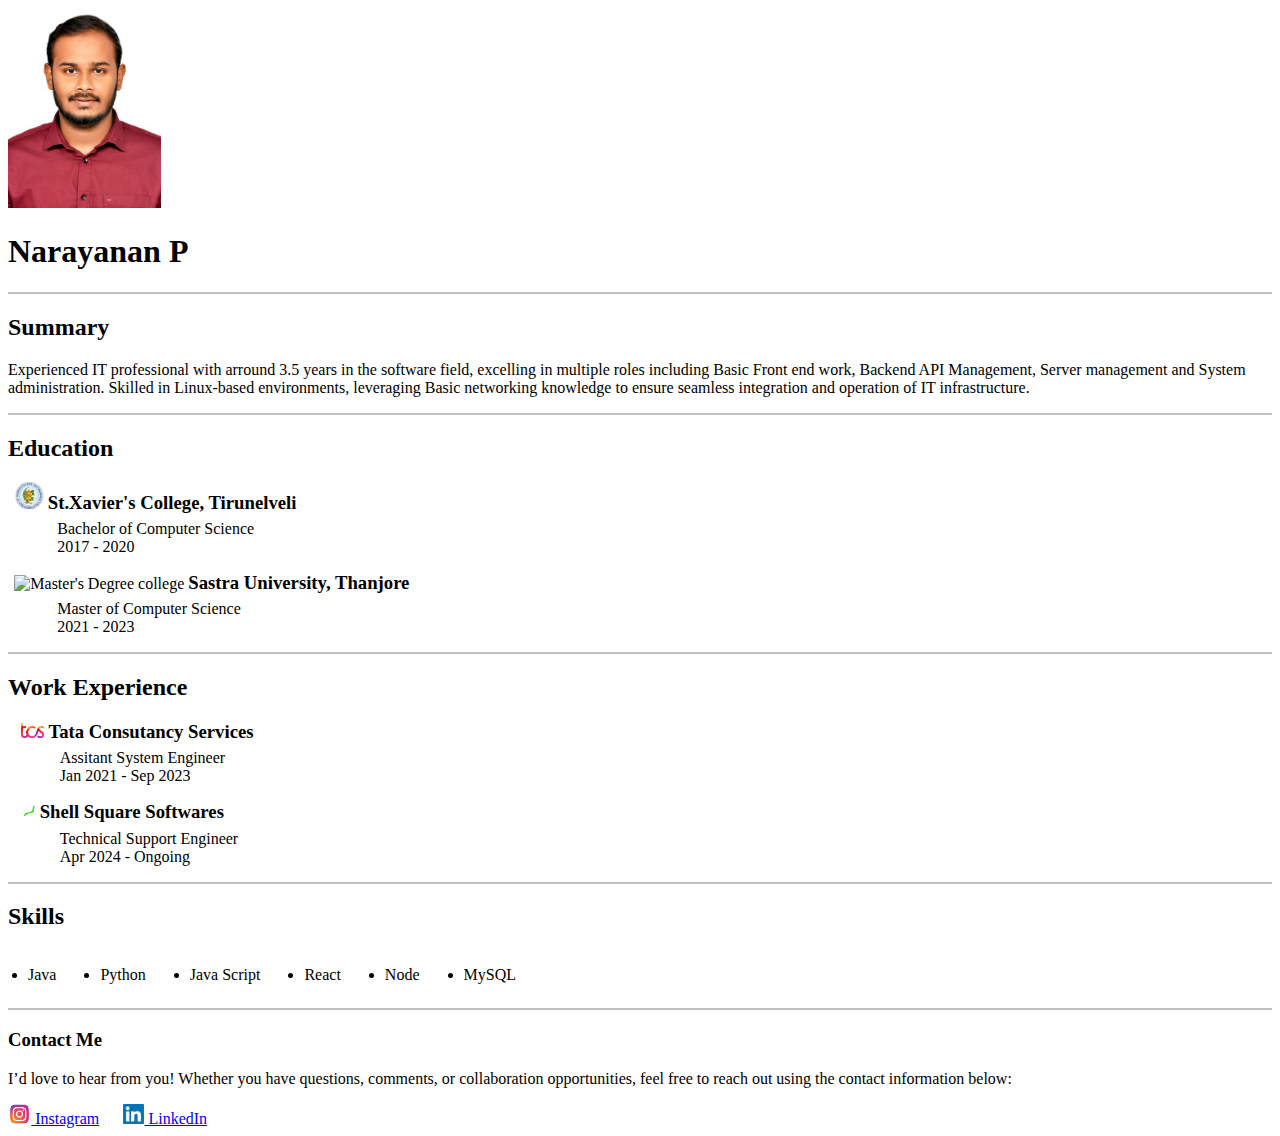
==== Resume/index.html @ cb338a7f "Adding My Resume V1.0" ====
<!DOCTYPE html>
<html lang="en">
<head>
    <meta charset="UTF-8">
    <title>Narayanan's Resume</title>
    <style>
        ul{
            display: inline-block;
            margin-right: 10px;
            list-style-type: circle;
            padding-left: 20px;
        }
        li{
            display: list-item;
            list-style-type: disc;
            margin-right: 10px; 
        }
        a{
            margin-right: 20px;
        }
    
    </style>
</head>
<body>
    <img src="./assets/images/narayanan.jpg" 
         alt="Naryanan's Image"
         height="200"
    />
    <h1>Narayanan P</h1>
    
    <hr color="silver">

    <h2>Summary</h2>
    <p>Experienced IT professional with arround 3.5 years in the software field, 
        excelling in multiple roles including Basic Front end work, Backend API Management, Server management and System administration.
        Skilled in Linux-based environments, leveraging Basic networking knowledge to ensure seamless integration and operation of IT infrastructure.
    </p>
    <hr color="silver">

    <h2>Education</h2>

    <img style="margin-left: .5%;" src="./assets/images/college.png" alt="Bachelor's Degree college" height="27">
    <h3 style="display: inline;">St.Xavier's College, Tirunelveli</h3>
    <p style="margin-left: 3.9%; margin-top: 0.5%;">
        Bachelor of Computer Science
        <br>
        2017 - 2020
    </p>

    <img style="margin-left: .5%;" src="./assets/images/college2.png" alt="Master's Degree college" height="21">
    <h3 style="display: inline;">Sastra University, Thanjore</h3>
    <p style="margin-left: 3.9%; margin-top: 0.5%;">
        Master of Computer Science
        <br>
        2021 - 2023
    </p>
    <hr color="silver">

    <h2>Work Experience</h2>

    <img style="margin-left: 1%;" src="./assets/images/TCS.jfif" alt="Tata Consutancy Services" height="15">
    <h3 style="display: inline;">Tata Consutancy Services</h3>
    <p style="margin-left: 4.1%; margin-top: 0.5%;">
        Assitant System Engineer
        <br>
        Jan 2021 - Sep 2023
    </p>

    <img style="margin-left: 1%;" src="./assets/images/ShellSquare.jfif" alt="ShellSquare Softwares" height="15">
    <h3 style="display: inline;">Shell Square Softwares</h3>
    <p style="margin-left: 4.1%; margin-top: 0.5%;">
        Technical Support Engineer
        <br>
        Apr 2024 - Ongoing
    </p>
    <hr color="silver">

    <h2>Skills</h2> 
    <ul>
        <li>Java</li>
    </ul>
    <ul>
        <li>Python</li>
    </ul>
    <ul>
        <li>Java Script</li>
    </ul>
    <ul>
        <li>React</li>
    </ul>
    <ul>
        <li>Node</li>
    </ul>
    <ul>
        <li>MySQL</li>
    </ul>
    <hr color="silver">

    <h3>Contact Me</h3>
    <p>I’d love to hear from you! Whether you have questions, comments, or collaboration opportunities, 
        feel free to reach out using the contact information below:</p>
    <a href="https://instagram.com/im_naveen____"><img src="./assets/images/insta.jfif" height="20"> Instagram</a>
    <a href="https://www.linkedin.com/in/narayanan-p-4212aa1a3"><img src="./assets/images/linked.png" height="20"> LinkedIn</a>

    
    

    


        
        
        

    

    


</body>
</html>
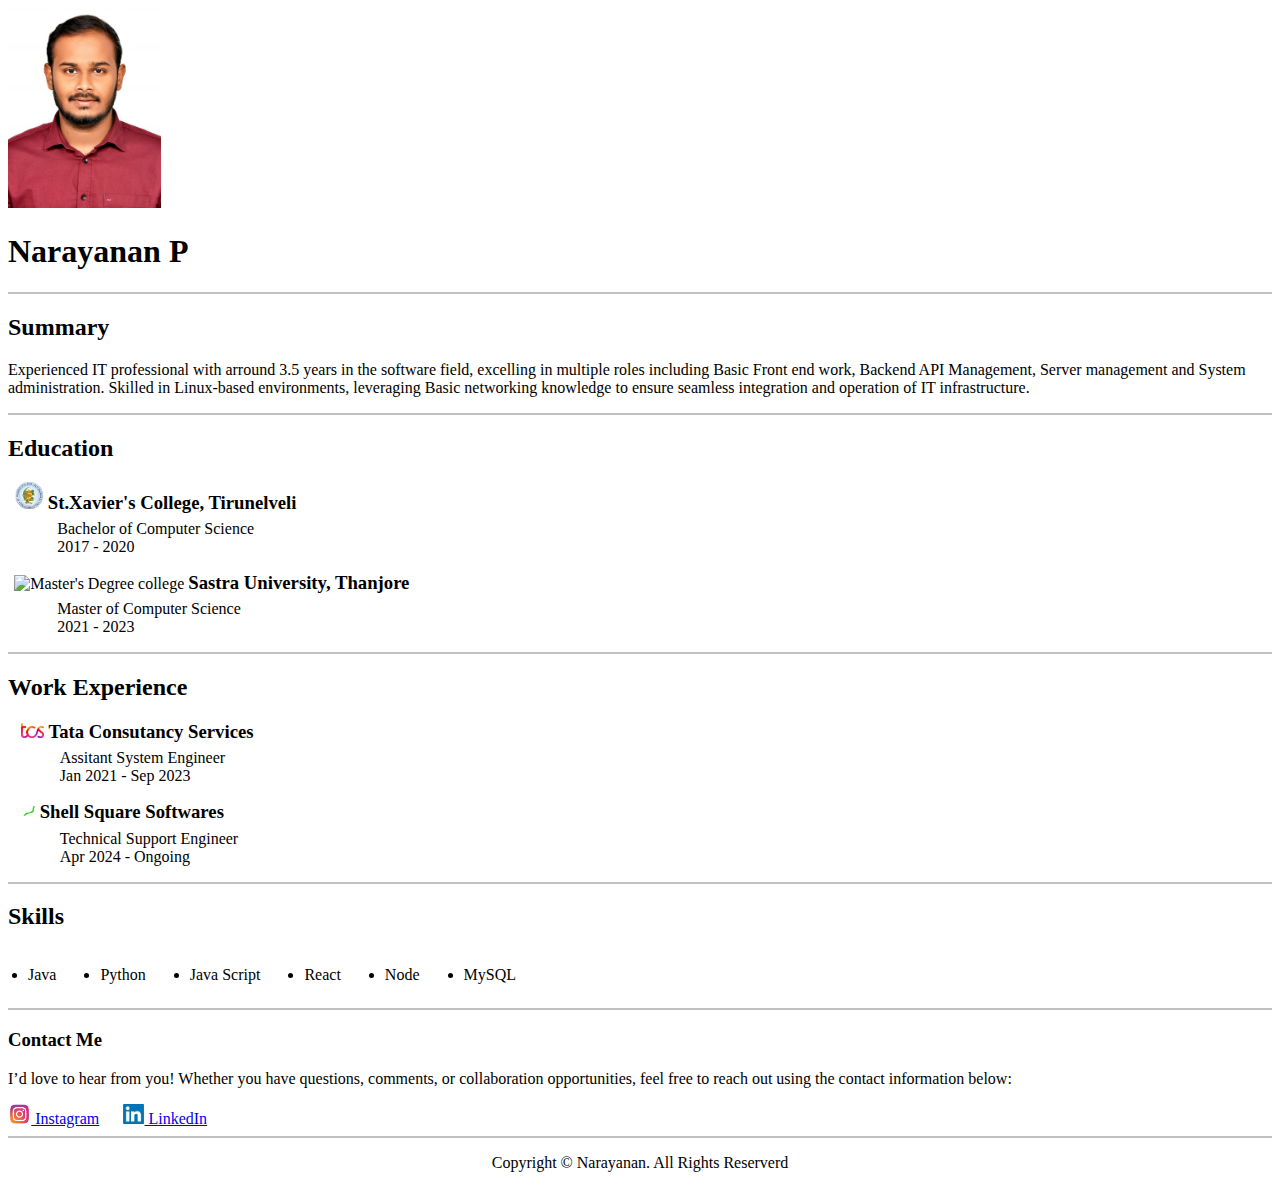
==== commit 20c09e83: "added copyright" ====
--- a/Resume/index.html
+++ b/Resume/index.html
@@ -102,6 +102,9 @@
     <a href="https://instagram.com/im_naveen____"><img src="./assets/images/insta.jfif" height="20"> Instagram</a>
     <a href="https://www.linkedin.com/in/narayanan-p-4212aa1a3"><img src="./assets/images/linked.png" height="20"> LinkedIn</a>
 
+    <hr color="silver">
+    <footer><p style="text-align: center;">Copyright &copy; Narayanan. All Rights Reserverd</p></footer>
+
     
     
 
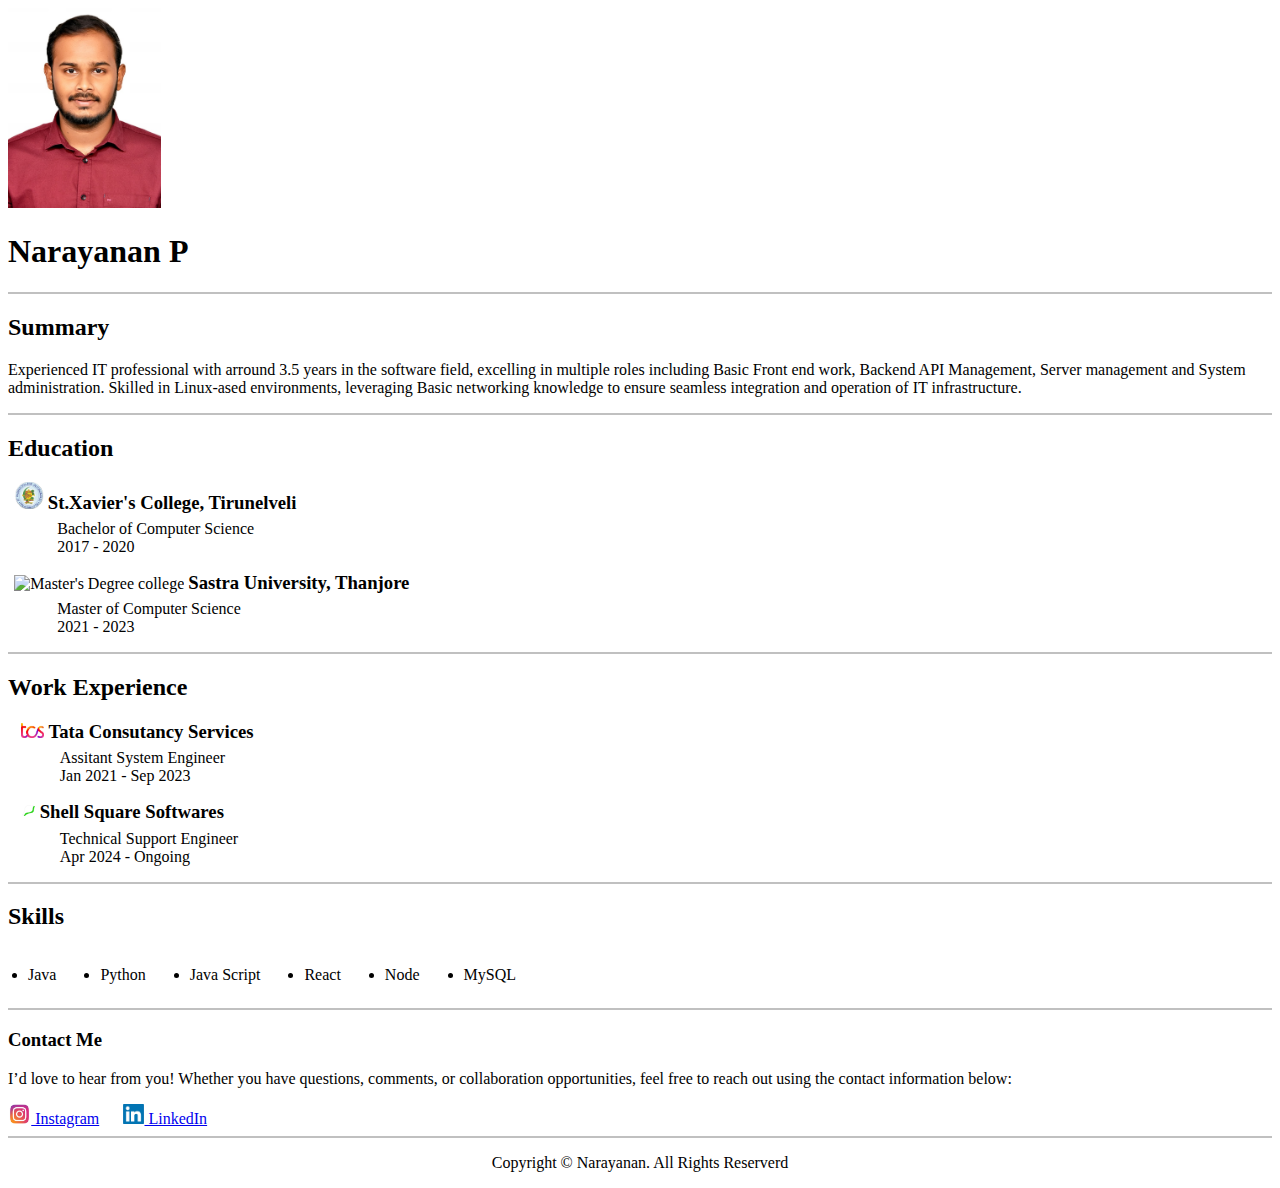
==== commit 3864a1b8: "Adding CSS Box Model section" ====
--- a/Resume/index.html
+++ b/Resume/index.html
@@ -33,7 +33,7 @@
     <h2>Summary</h2>
     <p>Experienced IT professional with arround 3.5 years in the software field, 
         excelling in multiple roles including Basic Front end work, Backend API Management, Server management and System administration.
-        Skilled in Linux-based environments, leveraging Basic networking knowledge to ensure seamless integration and operation of IT infrastructure.
+        Skilled in Linux-ased environments, leveraging Basic networking knowledge to ensure seamless integration and operation of IT infrastructure.
     </p>
     <hr color="silver">
 
